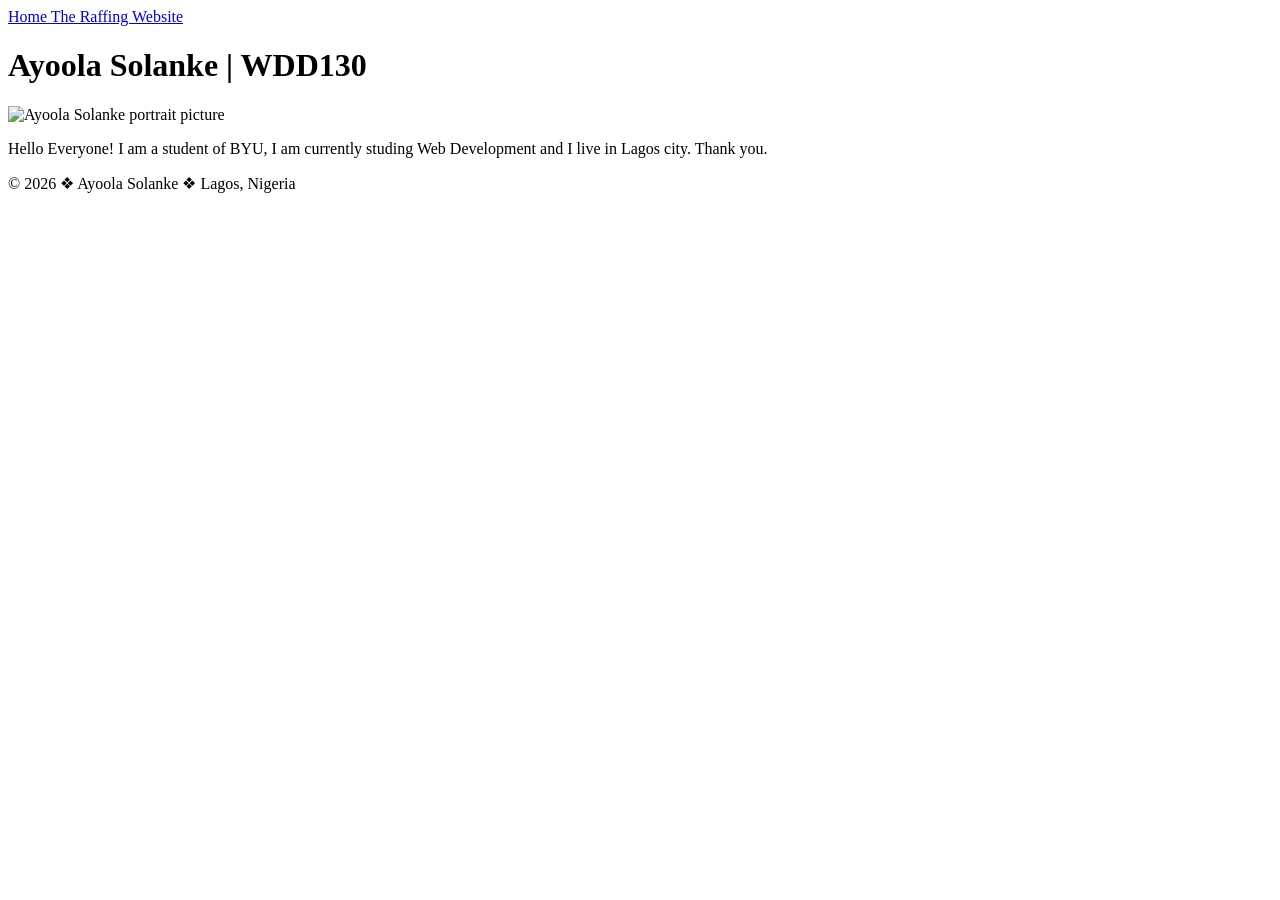
==== index.html @ 2f169259 "final" ====
<!DOCTYPE html>
<html lang="en">

<head>
    <meta charset="UTF-8">
    <meta name="viewport" content="width=device-width, initial-scale=1.0">
    <title>Ayoola Solanke | WDD 130</title>
</head>

<body>
    <header>
        <nav>
            <a href="#"> Home </a>
            <a href="www/."> The Raffing Website</a>
        </nav>
    </header>
    <main>
        <h1> Ayoola Solanke | WDD130 </h1>
        <img src="./images/profile.jpg" alt="Ayoola Solanke portrait picture" width="200">
        <p> Hello Everyone!
            I am a student of BYU, I am currently studing Web Development and I live in Lagos city.
            Thank you.
        </p>
    </main>
    <footer>
        <p>© 2026 &#10070; Ayoola Solanke &#10070; Lagos, Nigeria</p>
    </footer>
</body>

</html>
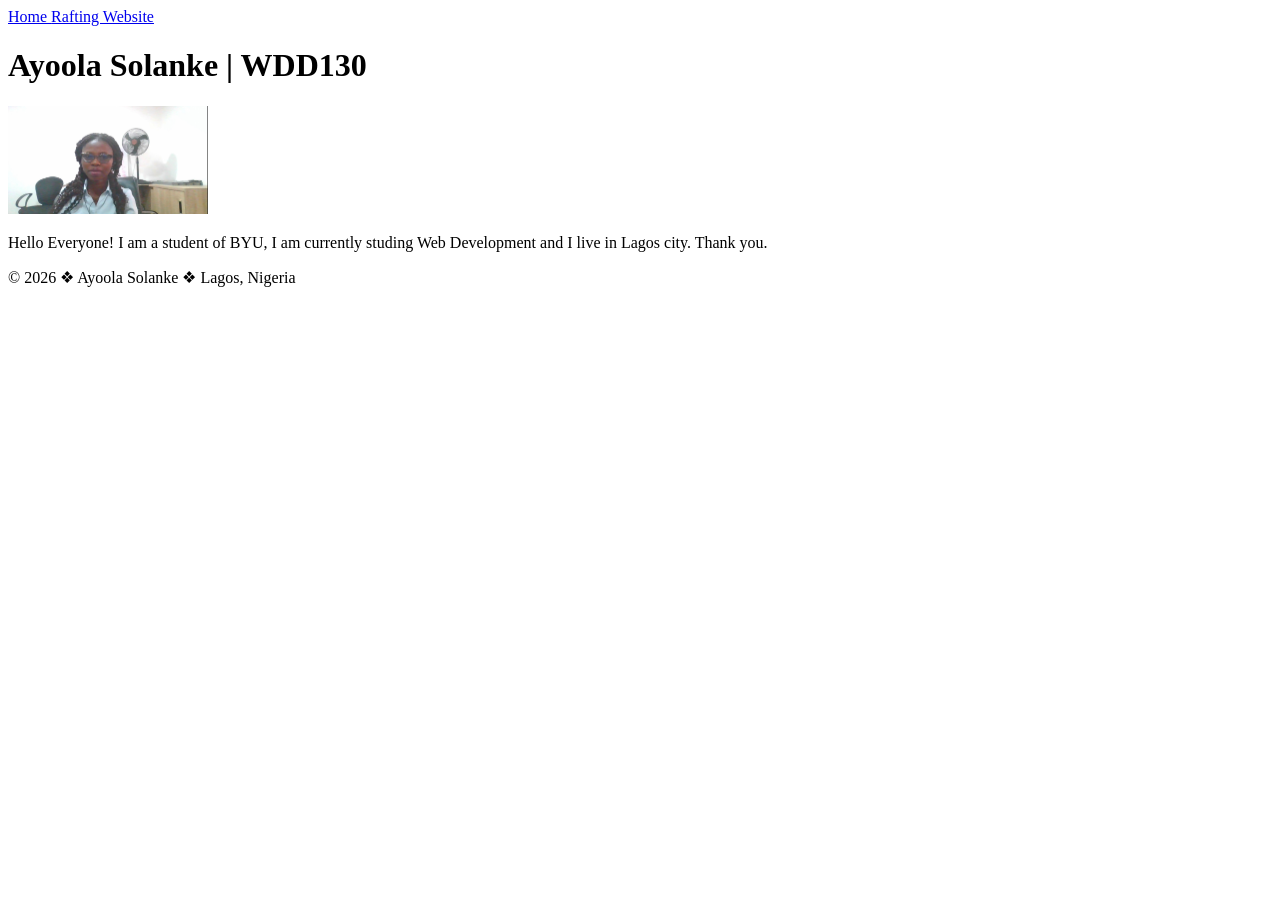
==== commit ef3b9388: "final.final" ====
--- a/index.html
+++ b/index.html
@@ -11,7 +11,7 @@
     <header>
         <nav>
             <a href="#"> Home </a>
-            <a href="www/."> The Raffing Website</a>
+            <a href="www/"> Rafting Website</a>
         </nav>
     </header>
     <main>
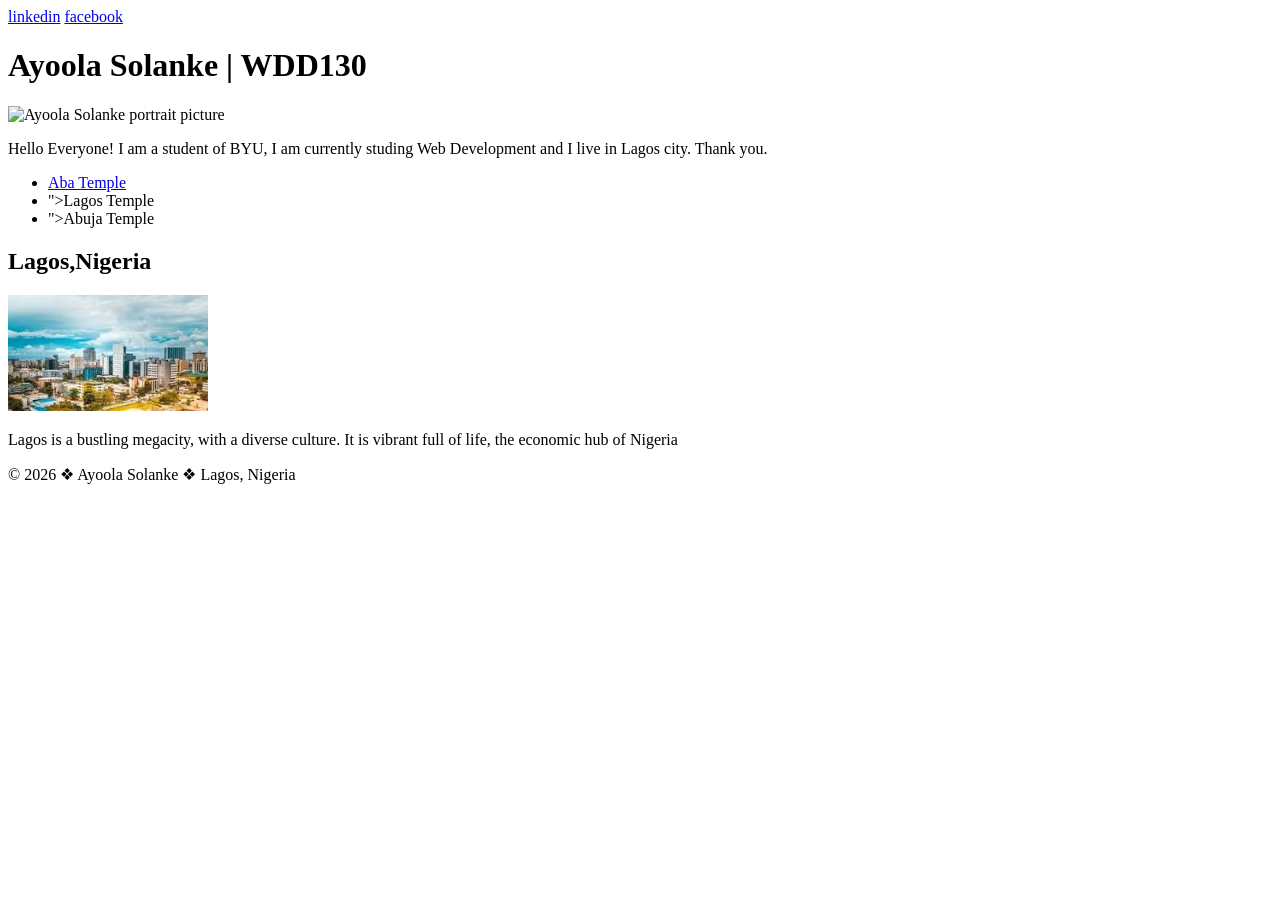
==== commit 02ce3522: "week3" ====
--- a/index.html
+++ b/index.html
@@ -5,13 +5,15 @@
     <meta charset="UTF-8">
     <meta name="viewport" content="width=device-width, initial-scale=1.0">
     <title>Ayoola Solanke | WDD 130</title>
+    <link rel="stylesheet" href="/WDD130/week03/styles.css">
 </head>
 
 <body>
     <header>
+        <aside class="box"></aside>
         <nav>
-            <a href="#"> Home </a>
-            <a href="www/"> Rafting Website</a>
+            <a href="https://linkedin.com" target =" _blank">linkedin</a>
+            <a href="https://facebook.com" target =" _blank">facebook</a>
         </nav>
     </header>
     <main>
@@ -21,7 +23,20 @@
             I am a student of BYU, I am currently studing Web Development and I live in Lagos city.
             Thank you.
         </p>
+        <ul class="box">
+            
+            <li> <a href = "https://www.churchofjesuschrist.org/temples/details/aba-nigeria-temple?lang=eng" target =" _blank">Aba Temple</a></li>
+            <li> <a href = "https://www.churchofjesuschrist.org/temples/details/lagos-nigeria-temple?lang=eng target =" _blank"></a>">Lagos Temple</a></li>
+            <li><a href = "https://www.churchofjesuschrist.org/temples/details/abuja-nigeria-temple?lang=eng target =" _blank"></a>">Abuja Temple</a></li>
+        </ul>
     </main>
+
+    <aside class="box">
+        <h2> Lagos,Nigeria</h2>
+        <img src="./images/lagos.webp" alt="Lagos Skyline" width="200">
+        <p> Lagos is a bustling megacity, with a diverse culture. It is  vibrant full of life, the economic hub of Nigeria</p>
+    </aside>
+
     <footer>
         <p>© 2026 &#10070; Ayoola Solanke &#10070; Lagos, Nigeria</p>
     </footer>
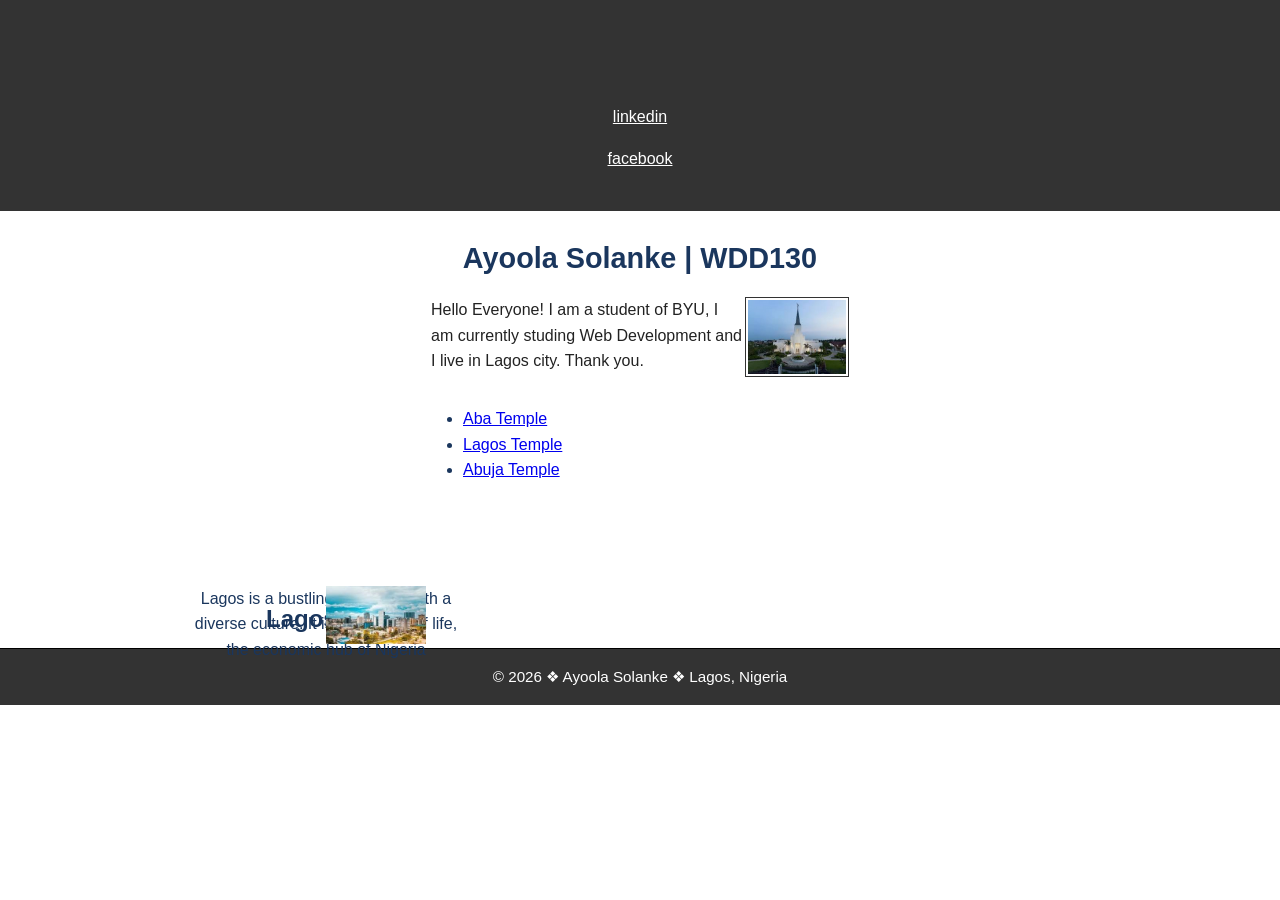
==== commit 34b5b336: "updates" ====
--- a/index.html
+++ b/index.html
@@ -5,7 +5,7 @@
     <meta charset="UTF-8">
     <meta name="viewport" content="width=device-width, initial-scale=1.0">
     <title>Ayoola Solanke | WDD 130</title>
-    <link rel="stylesheet" href="/WDD130/week03/styles.css">
+    <link rel="stylesheet" href="week02/styles/styles.css">
 </head>
 
 <body>
@@ -18,7 +18,7 @@
     </header>
     <main>
         <h1> Ayoola Solanke | WDD130 </h1>
-        <img src="./images/profile.jpg" alt="Ayoola Solanke portrait picture" width="200">
+        <img src="./images/profile.webp" alt="Ayoola Solanke portrait picture" width="200">
         <p> Hello Everyone!
             I am a student of BYU, I am currently studing Web Development and I live in Lagos city.
             Thank you.
@@ -26,8 +26,8 @@
         <ul class="box">
             
             <li> <a href = "https://www.churchofjesuschrist.org/temples/details/aba-nigeria-temple?lang=eng" target =" _blank">Aba Temple</a></li>
-            <li> <a href = "https://www.churchofjesuschrist.org/temples/details/lagos-nigeria-temple?lang=eng target =" _blank"></a>">Lagos Temple</a></li>
-            <li><a href = "https://www.churchofjesuschrist.org/temples/details/abuja-nigeria-temple?lang=eng target =" _blank"></a>">Abuja Temple</a></li>
+            <li> <a href = "https://www.churchofjesuschrist.org/temples/details/lagos-nigeria-temple?lang=eng target =" _blank">Lagos Temple</a></li>
+            <li><a href = "https://www.churchofjesuschrist.org/temples/details/abuja-nigeria-temple?lang=eng target =" _blank">Abuja Temple</a></li>
         </ul>
     </main>
 
--- a/week02/styles/styles.css
+++ b/week02/styles/styles.css
@@ -0,0 +1,203 @@
+/* *{
+    margin: 0;
+    padding: 0;
+    box-sizing: border-box;
+}
+body{
+    font-family : Arial, Helvetica, sans-serif;
+    line-height : 1.6
+}
+
+
+header{
+    background-color : black;
+    color : white;
+    padding : 10 px;
+    text-align : center;
+    font-size :1.5rem;
+}
+nav {
+            background-color: #333333;
+            padding: 1rem;
+}
+
+main{
+    width :400px;
+    margin : 0auto;
+}
+
+h1{ margin: 10px;
+    text-align: centre;
+}
+
+h2{
+    border-bottom: 1px solid #222;
+}
+img{
+    width :100%;
+    height: auto;
+    box-shadow: 30px 20px 30px black;
+}
+
+section{
+    margin : 20px 0;
+    border : 1px solid rgb(0 0 0/10%);
+    padding : 10px;
+    background-color: grey;
+    font-size: 0.9rem;
+
+}
+
+section p{
+    margin : 10px;
+
+}
+ul{
+    margin: 10px 20px;
+}
+
+footer{
+    font-size: 0.9rem;
+} */
+
+* {
+    margin: 0;
+    padding: 0;
+    box-sizing: border-box;
+}
+
+body {
+    font-family: sans-serif;
+    line-height: 1.6;
+    color: #222;
+    background-color: #fff;
+}
+
+header,
+footer {
+    background-color: #333;
+    color: #fff;
+    text-align: center;
+    padding: 1rem;
+}
+
+header p {
+    font-size: 1.5rem;
+}
+
+nav {
+    background-color: #333333;
+    padding: 1rem;
+}
+
+nav a {
+    color: #ffffff;
+    padding: 0.5rem 1rem;
+    display: block;
+}
+
+main {
+    max-width: 450px;
+    margin: 1.5rem auto;
+    padding: 0 1rem;
+
+}
+
+h1 {
+    text-align: center;
+    font-size: 1.8rem;
+    margin-bottom: 1rem;
+    color: #1a365d;
+}
+
+
+
+h2{
+    position: absolute;
+    top: 30px;
+    left: 100px;
+}
+
+aside {
+    position: relative;
+    top: 47px;
+    left: 150px;
+    width: 20rem;
+    text-align: center;
+}
+
+p {
+    padding: 0;
+}
+
+main img {
+    display: block;
+    width: 25%;
+    height: auto;
+    float: right;
+    margin: 0 auto 1.5rem;
+    border: 1px solid #333333;
+    padding: 2px;
+    /* box-shadow: 0 0 20px rgba(0, 0, 0, 0.4); */
+}
+
+aside img {
+    width: 100px;
+    height: auto;
+    float: left;
+    position: absolute;
+}
+
+/* aside { */
+    width: 20rem;
+    text-align: center;
+    margin: 1rem;
+    /*border: 1px solid rgba(0, 0, 0, 0.2);
+    padding: 1rem;
+    background-color: #eeeeee;
+    color: #333333;*/
+}
+
+/* aside .box {
+    width: 200px;
+    height: auto; */
+}
+
+/* section {
+    background-color: #ddd;
+    padding: 1.25rem;
+    margin-bottom: 1.5rem;
+    border-radius: 4px;
+}  */
+
+/* section h2 {
+    font-size: 1.25rem;
+    border-bottom: 1px solid #888;
+    padding-bottom: 0.25rem;
+    margin-bottom: 0.75rem;
+} */
+
+section p {
+    margin-bottom: 0.75rem;
+}
+
+section ul {
+    margin-left: 1.5rem;
+}
+
+footer {
+    
+    font-size: 0.95rem;
+    margin-top: 15px;
+    border-top: 1px solid #000000;
+    text-align: center;
+}
+
+/* class selectors */
+.box{
+    margin: 1rem;
+    padding: 1rem;
+    /* border: #000000;
+    background-color: #333; */
+    color: #1a365d;
+}
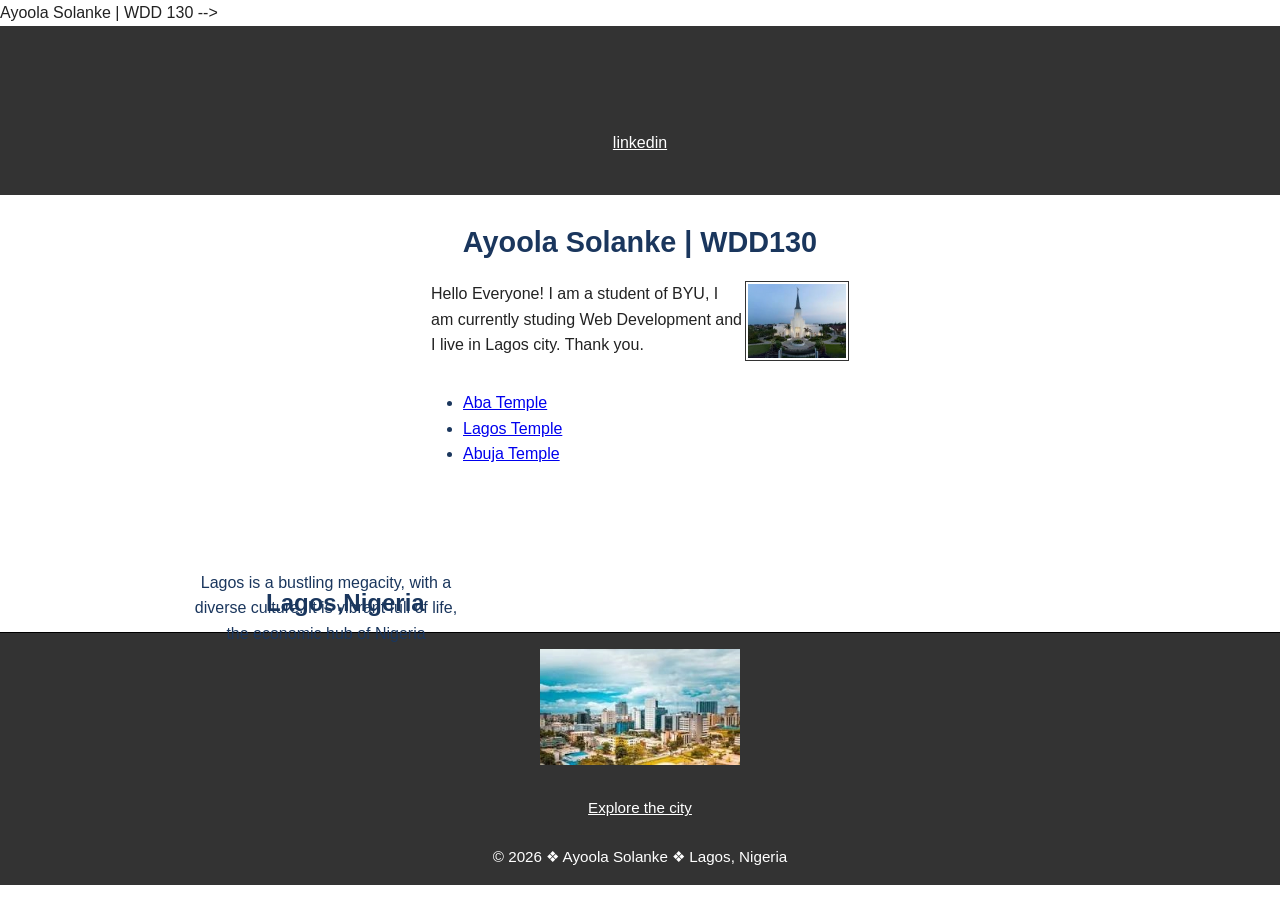
==== commit 97a23c9a: "coorect" ====
--- a/index.html
+++ b/index.html
@@ -4,40 +4,43 @@
 <head>
     <meta charset="UTF-8">
     <meta name="viewport" content="width=device-width, initial-scale=1.0">
-    <title>Ayoola Solanke | WDD 130</title>
-    <link rel="stylesheet" href="week02/styles/styles.css">
+    <meta author ="Ayoola Solanke" content = "About lagos"
+    <!-- <title>Ayoola Solanke | WDD 130</title> -->
+    <title>About Us | Rapid Rush Rafting</title>
+    <link rel="stylesheet" href="styles/styles.css">
 </head>
 
 <body>
     <header>
         <aside class="box"></aside>
         <nav>
-            <a href="https://linkedin.com" target =" _blank">linkedin</a>
-            <a href="https://facebook.com" target =" _blank">facebook</a>
+            <a href="https://linkedin.com" target ="_blank">linkedin</a>
+            <!-- <a href="https://facebook.com" target ="_blank">facebook</a> -->
         </nav>
     </header>
     <main>
         <h1> Ayoola Solanke | WDD130 </h1>
-        <img src="./images/profile.webp" alt="Ayoola Solanke portrait picture" width="200">
+        <img src="images/profile.webp" alt="Ayoola Solanke portrait picture" width="200">
         <p> Hello Everyone!
             I am a student of BYU, I am currently studing Web Development and I live in Lagos city.
             Thank you.
         </p>
         <ul class="box">
             
-            <li> <a href = "https://www.churchofjesuschrist.org/temples/details/aba-nigeria-temple?lang=eng" target =" _blank">Aba Temple</a></li>
-            <li> <a href = "https://www.churchofjesuschrist.org/temples/details/lagos-nigeria-temple?lang=eng target =" _blank">Lagos Temple</a></li>
-            <li><a href = "https://www.churchofjesuschrist.org/temples/details/abuja-nigeria-temple?lang=eng target =" _blank">Abuja Temple</a></li>
+            <li> <a href = "https://www.churchofjesuschrist.org/temples/details/aba-nigeria-temple?lang=eng" target ="_blank">Aba Temple</a></li>
+            <li> <a href = "https://www.churchofjesuschrist.org/temples/details/lagos-nigeria-temple?lang=eng target ="_blank">Lagos Temple</a></li>
+            <li><a href = "https://www.churchofjesuschrist.org/temples/details/abuja-nigeria-temple?lang=eng target ="_blank">Abuja Temple</a></li>
         </ul>
     </main>
 
     <aside class="box">
         <h2> Lagos,Nigeria</h2>
-        <img src="./images/lagos.webp" alt="Lagos Skyline" width="200">
         <p> Lagos is a bustling megacity, with a diverse culture. It is  vibrant full of life, the economic hub of Nigeria</p>
     </aside>
 
     <footer>
+        <img src="images/lagos.webp" alt="Lagos Skyline" width="200">
+        <nav> <a href="https://www.visitlagoscity.com/" target="_blank">Explore the city</a></nav>
         <p>© 2026 &#10070; Ayoola Solanke &#10070; Lagos, Nigeria</p>
     </footer>
 </body>
--- a/styles/styles.css
+++ b/styles/styles.css
@@ -0,0 +1,139 @@
+* {
+    margin: 0;
+    padding: 0;
+    box-sizing: border-box;
+}
+
+body {
+    font-family: sans-serif;
+    line-height: 1.6;
+    color: #222;
+    background-color: #fff;
+}
+
+header,
+footer {
+    background-color: #333;
+    color: #fff;
+    text-align: center;
+    padding: 1rem;
+}
+
+header p {
+    font-size: 1.5rem;
+}
+
+nav {
+    background-color: #333333;
+    padding: 1rem;
+}
+
+nav a {
+    color: #ffffff;
+    padding: 0.5rem 1rem;
+    display: block;
+}
+
+main {
+    max-width: 450px;
+    margin: 1.5rem auto;
+    padding: 0 1rem;
+
+}
+
+h1 {
+    text-align: center;
+    font-size: 1.8rem;
+    margin-bottom: 1rem;
+    color: #1a365d;
+}
+
+h2 {
+    position: absolute;
+    top: 30px;
+    left: 100px;
+}
+
+aside {
+    position: relative;
+    top: 47px;
+    left: 150px;
+    width: 20rem;
+    text-align: center;
+}
+
+p {
+    padding: 0;
+}
+
+main img {
+    display: block;
+    width: 25%;
+    height: auto;
+    float: right;
+    margin: 0 auto 1.5rem;
+    border: 1px solid #333333;
+    padding: 2px;
+    /* box-shadow: 0 0 20px rgba(0, 0, 0, 0.4); */
+}
+
+aside img {
+    width: 100px;
+    height: auto;
+    float: left;
+    position: absolute;
+}
+
+/* aside { */
+width: 20rem;
+text-align: center;
+margin: 1rem;
+/*border: 1px solid rgba(0, 0, 0, 0.2);
+    padding: 1rem;
+    background-color: #eeeeee;
+    color: #333333;*/
+}
+
+/* aside .box {
+    width: 200px;
+    height: auto; */
+}
+
+/* section {
+    background-color: #ddd;
+    padding: 1.25rem;
+    margin-bottom: 1.5rem;
+    border-radius: 4px;
+}  */
+
+/* section h2 {
+    font-size: 1.25rem;
+    border-bottom: 1px solid #888;
+    padding-bottom: 0.25rem;
+    margin-bottom: 0.75rem;
+} */
+
+section p {
+    margin-bottom: 0.75rem;
+}
+
+section ul {
+    margin-left: 1.5rem;
+}
+
+footer {
+
+    font-size: 0.95rem;
+    margin-top: 15px;
+    border-top: 1px solid #000000;
+    text-align: center;
+}
+
+/* class selectors */
+.box {
+    margin: 1rem;
+    padding: 1rem;
+    /* border: #000000;
+    background-color: #333; */
+    color: #1a365d;
+}
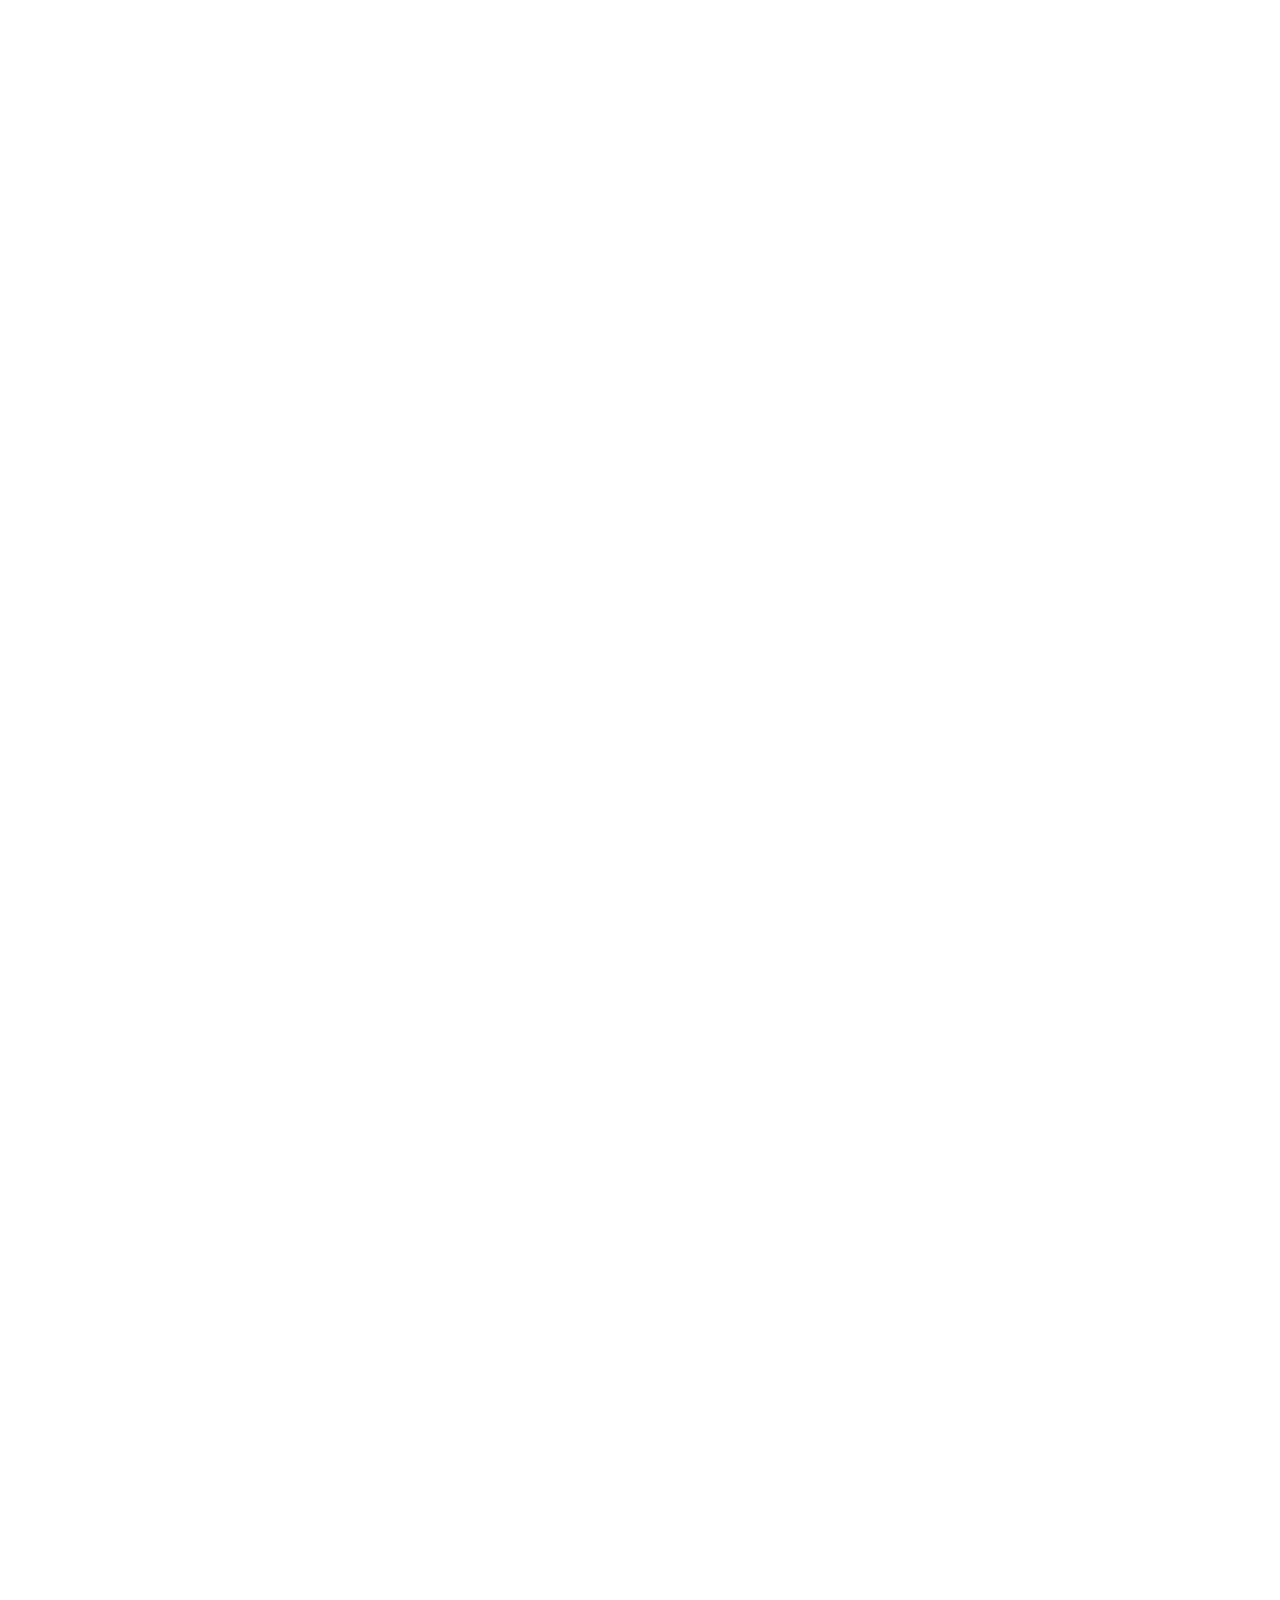
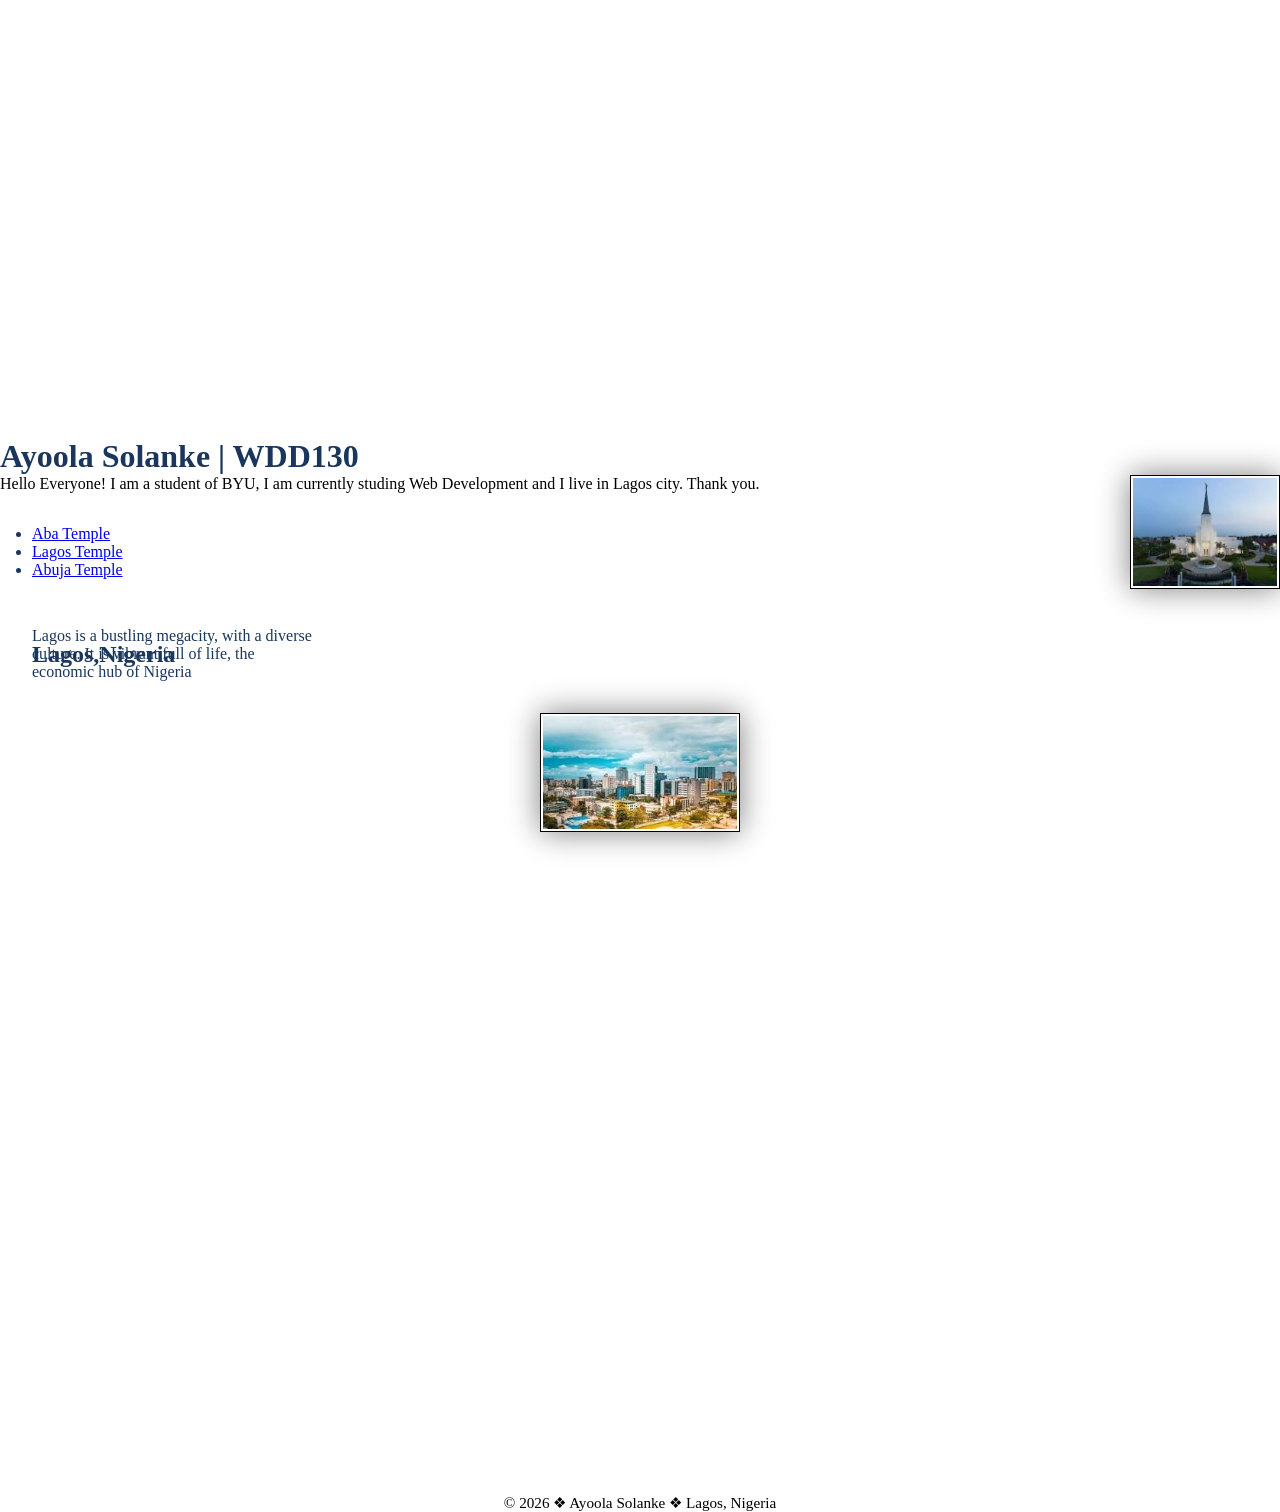
==== commit ed978d11: "deadline" ====
--- a/index.html
+++ b/index.html
@@ -4,9 +4,9 @@
 <head>
     <meta charset="UTF-8">
     <meta name="viewport" content="width=device-width, initial-scale=1.0">
-    <meta author ="Ayoola Solanke" content = "About lagos"
-    <!-- <title>Ayoola Solanke | WDD 130</title> -->
-    <title>About Us | Rapid Rush Rafting</title>
+    <meta name="description" content="Home page for WDD 130 - About me">
+    <meta name="author " content="Ayoola Solanke">
+    <title> WDD 130 | Ayoola Solanke </title>
     <link rel="stylesheet" href="styles/styles.css">
 </head>
 
@@ -14,7 +14,9 @@
     <header>
         <aside class="box"></aside>
         <nav>
-            <a href="https://linkedin.com" target ="_blank">linkedin</a>
+            <a href="#" target="_blank">Home</a>
+            <a href="wwr" target="_blank">Rafting website</a>
+            <a href="https://linkedin.com" target="_blank">linkedin</a>
             <!-- <a href="https://facebook.com" target ="_blank">facebook</a> -->
         </nav>
     </header>
@@ -26,16 +28,16 @@
             Thank you.
         </p>
         <ul class="box">
-            
-            <li> <a href = "https://www.churchofjesuschrist.org/temples/details/aba-nigeria-temple?lang=eng" target ="_blank">Aba Temple</a></li>
-            <li> <a href = "https://www.churchofjesuschrist.org/temples/details/lagos-nigeria-temple?lang=eng target ="_blank">Lagos Temple</a></li>
-            <li><a href = "https://www.churchofjesuschrist.org/temples/details/abuja-nigeria-temple?lang=eng target ="_blank">Abuja Temple</a></li>
+
+            <li> <a href="https://www.churchofjesuschrist.org/temples/details/aba-nigeria-temple?lang=eng" target="_blank">Aba Temple</a></li>
+            <li> <a href="https://www.churchofjesuschrist.org/temples/details/lagos-nigeria-temple?lang=eng target =" _blank">Lagos Temple</a></li>
+            <li><a href="https://www.churchofjesuschrist.org/temples/details/abuja-nigeria-temple?lang=eng target =" _blank">Abuja Temple</a></li>
         </ul>
     </main>
 
     <aside class="box">
         <h2> Lagos,Nigeria</h2>
-        <p> Lagos is a bustling megacity, with a diverse culture. It is  vibrant full of life, the economic hub of Nigeria</p>
+        <p> Lagos is a bustling megacity, with a diverse culture. It is vibrant full of life, the economic hub of Nigeria</p>
     </aside>
 
     <footer>
--- a/styles/styles.css
+++ b/styles/styles.css
@@ -4,128 +4,54 @@
     box-sizing: border-box;
 }
 
-body {
-    font-family: sans-serif;
-    line-height: 1.6;
-    color: #222;
-    background-color: #fff;
-}
 
-header,
-footer {
-    background-color: #333;
-    color: #fff;
-    text-align: center;
-    padding: 1rem;
-}
-
-header p {
-    font-size: 1.5rem;
-}
-
-nav {
-    background-color: #333333;
-    padding: 1rem;
-}
 
 nav a {
-    color: #ffffff;
-    padding: 0.5rem 1rem;
+    color: white;
     display: block;
-}
-
-main {
-    max-width: 450px;
-    margin: 1.5rem auto;
-    padding: 0 1rem;
-
+    padding: 20rem;
 }
 
 h1 {
-    text-align: center;
-    font-size: 1.8rem;
-    margin-bottom: 1rem;
+
     color: #1a365d;
 }
 
 h2 {
     position: absolute;
     top: 30px;
-    left: 100px;
+    left: 100ox;
 }
 
 aside {
+    width: 20rem;
+    text-align: centre;
     position: relative;
-    top: 47px;
-    left: 150px;
-    width: 20rem;
-    text-align: center;
+
+}
+
+img {
+    width: 200px;
+    height: auto;
+    border: 1px solid black;
+    padding: 2px;
+    box-shadow: 0px 0px 30px grey;
+}
+
+main img {
+    width: 150px;
+    height: auto;
+    float: right
 }
 
 p {
-    padding: 0;
-}
-
-main img {
-    display: block;
-    width: 25%;
-    height: auto;
-    float: right;
-    margin: 0 auto 1.5rem;
-    border: 1px solid #333333;
-    padding: 2px;
-    /* box-shadow: 0 0 20px rgba(0, 0, 0, 0.4); */
-}
-
-aside img {
-    width: 100px;
-    height: auto;
-    float: left;
-    position: absolute;
-}
-
-/* aside { */
-width: 20rem;
-text-align: center;
-margin: 1rem;
-/*border: 1px solid rgba(0, 0, 0, 0.2);
-    padding: 1rem;
-    background-color: #eeeeee;
-    color: #333333;*/
-}
-
-/* aside .box {
-    width: 200px;
-    height: auto; */
-}
-
-/* section {
-    background-color: #ddd;
-    padding: 1.25rem;
-    margin-bottom: 1.5rem;
-    border-radius: 4px;
-}  */
-
-/* section h2 {
-    font-size: 1.25rem;
-    border-bottom: 1px solid #888;
-    padding-bottom: 0.25rem;
-    margin-bottom: 0.75rem;
-} */
-
-section p {
-    margin-bottom: 0.75rem;
-}
-
-section ul {
-    margin-left: 1.5rem;
+    padding: 0%;
 }
 
 footer {
 
     font-size: 0.95rem;
-    margin-top: 15px;
-    border-top: 1px solid #000000;
+    margin-top: 1rem;
     text-align: center;
 }
 
@@ -133,7 +59,6 @@
 .box {
     margin: 1rem;
     padding: 1rem;
-    /* border: #000000;
-    background-color: #333; */
+    background-color: #333(89, 5, 179);
     color: #1a365d;
 }
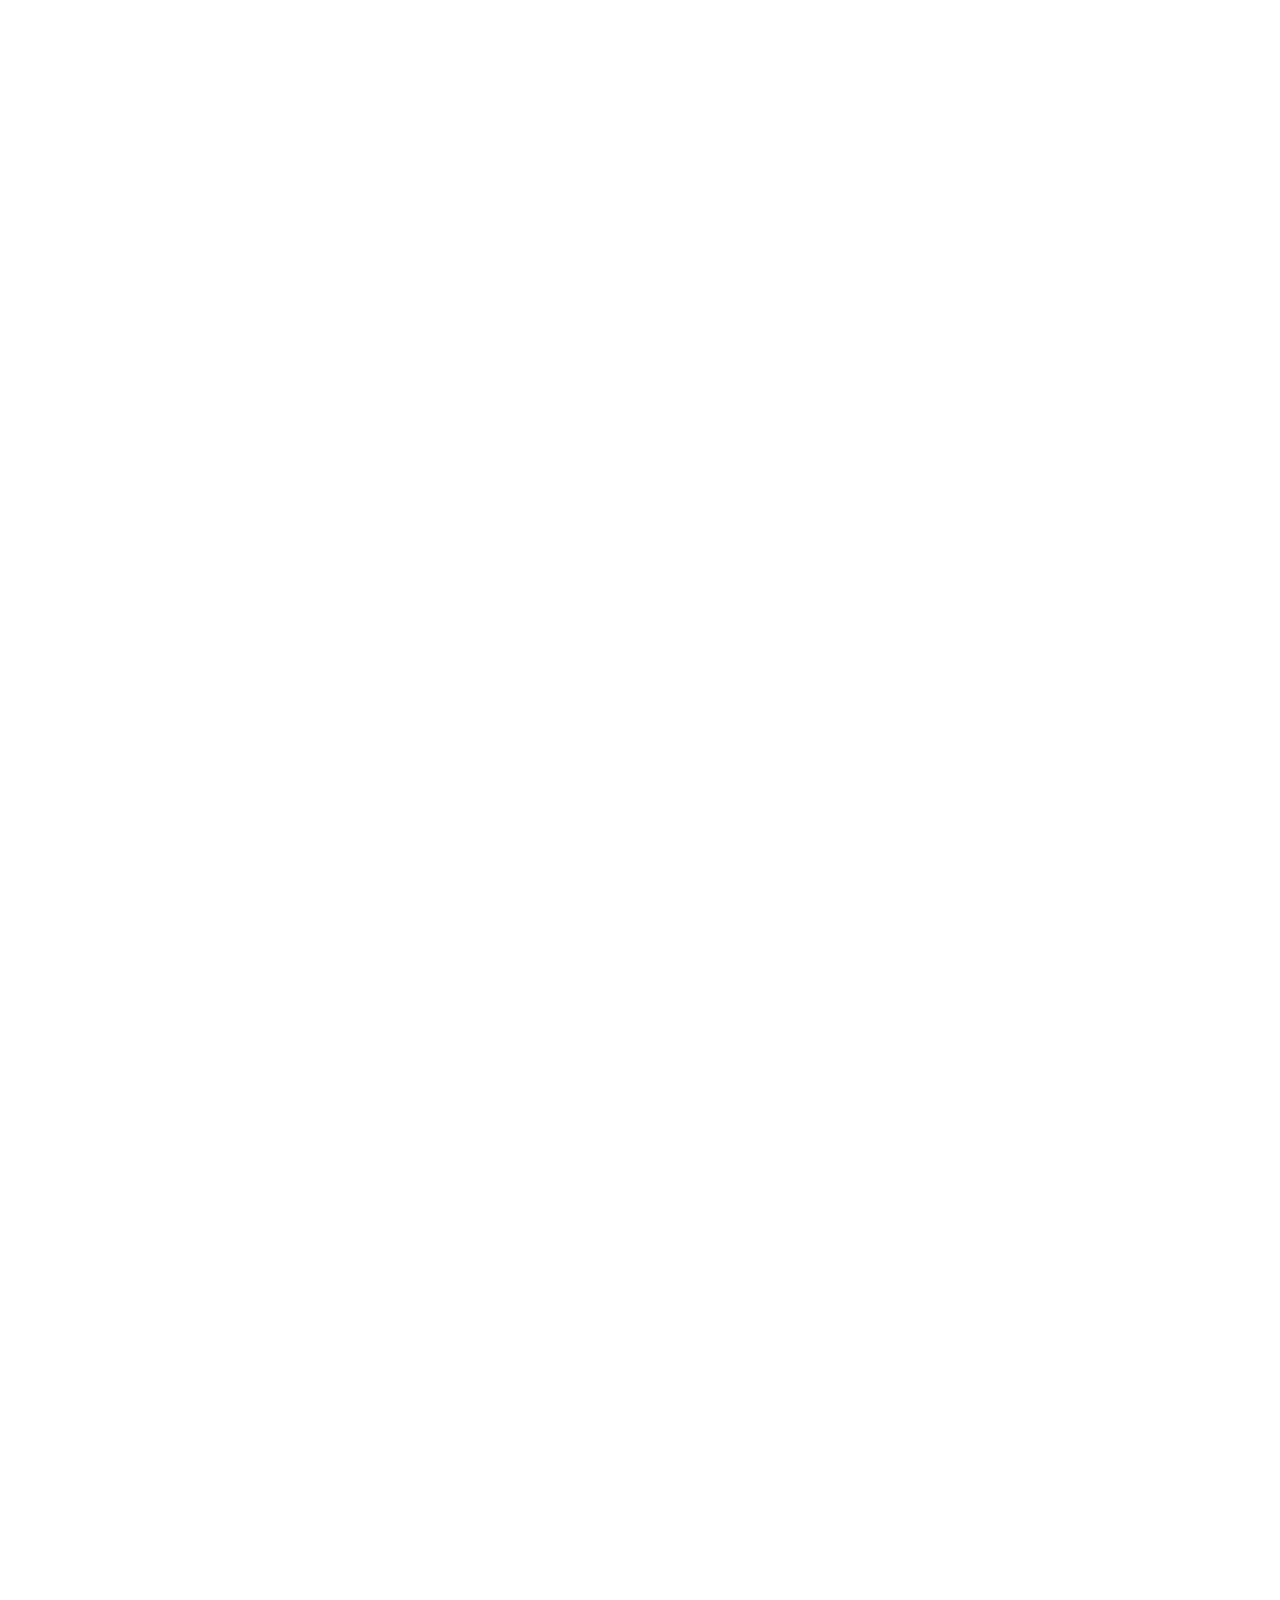
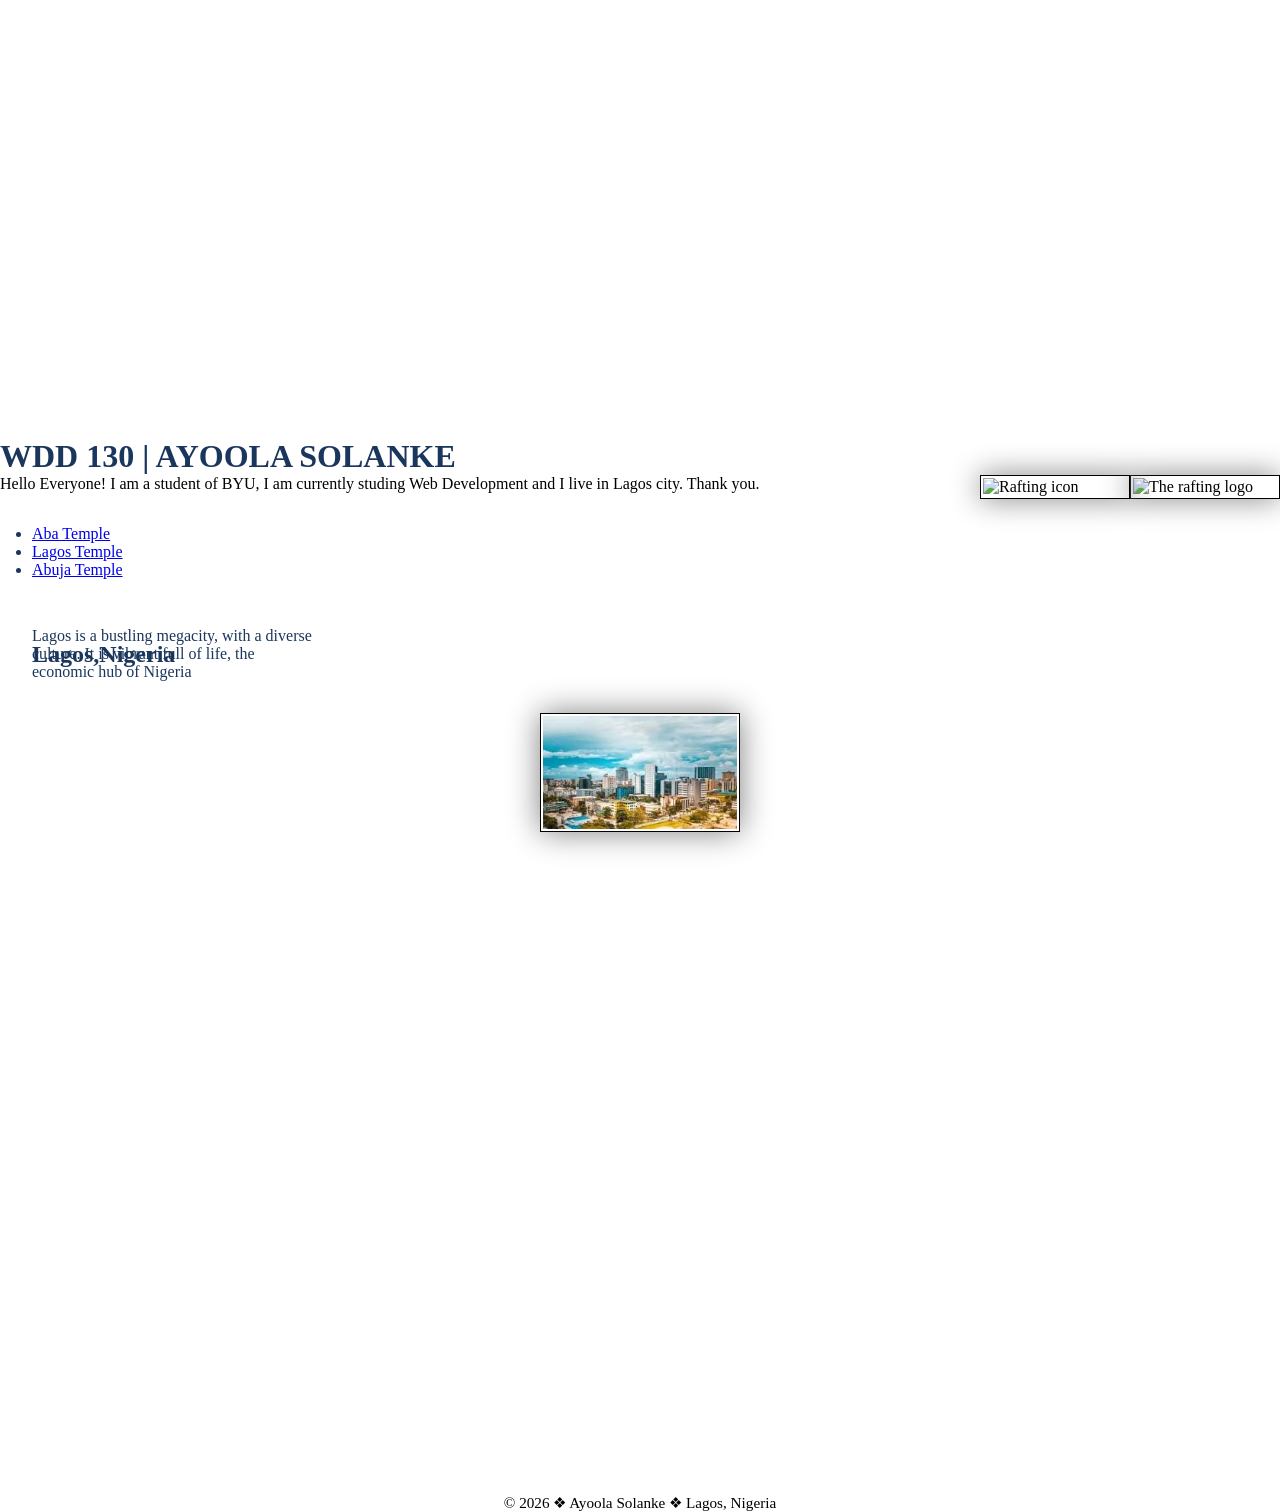
==== commit b7d295f2: "Add new image assets and styles - Added facebook.png, google.png, happy.jpg, instagram.png, and logo" ====
--- a/index.html
+++ b/index.html
@@ -17,12 +17,12 @@
             <a href="#" target="_blank">Home</a>
             <a href="wwr" target="_blank">Rafting website</a>
             <a href="https://linkedin.com" target="_blank">linkedin</a>
-            <!-- <a href="https://facebook.com" target ="_blank">facebook</a> -->
         </nav>
     </header>
     <main>
-        <h1> Ayoola Solanke | WDD130 </h1>
-        <img src="images/profile.webp" alt="Ayoola Solanke portrait picture" width="200">
+        <h1> WDD 130 | AYOOLA SOLANKE</h1>
+        <img src="image/profile.png" alt="The rafting logo" width="200">
+        <img src="image/img.png" alt="Rafting icon" width="200">
         <p> Hello Everyone!
             I am a student of BYU, I am currently studing Web Development and I live in Lagos city.
             Thank you.
--- a/styles/styles.css
+++ b/styles/styles.css
@@ -3,8 +3,6 @@
     padding: 0;
     box-sizing: border-box;
 }
-
-
 
 nav a {
     color: white;
